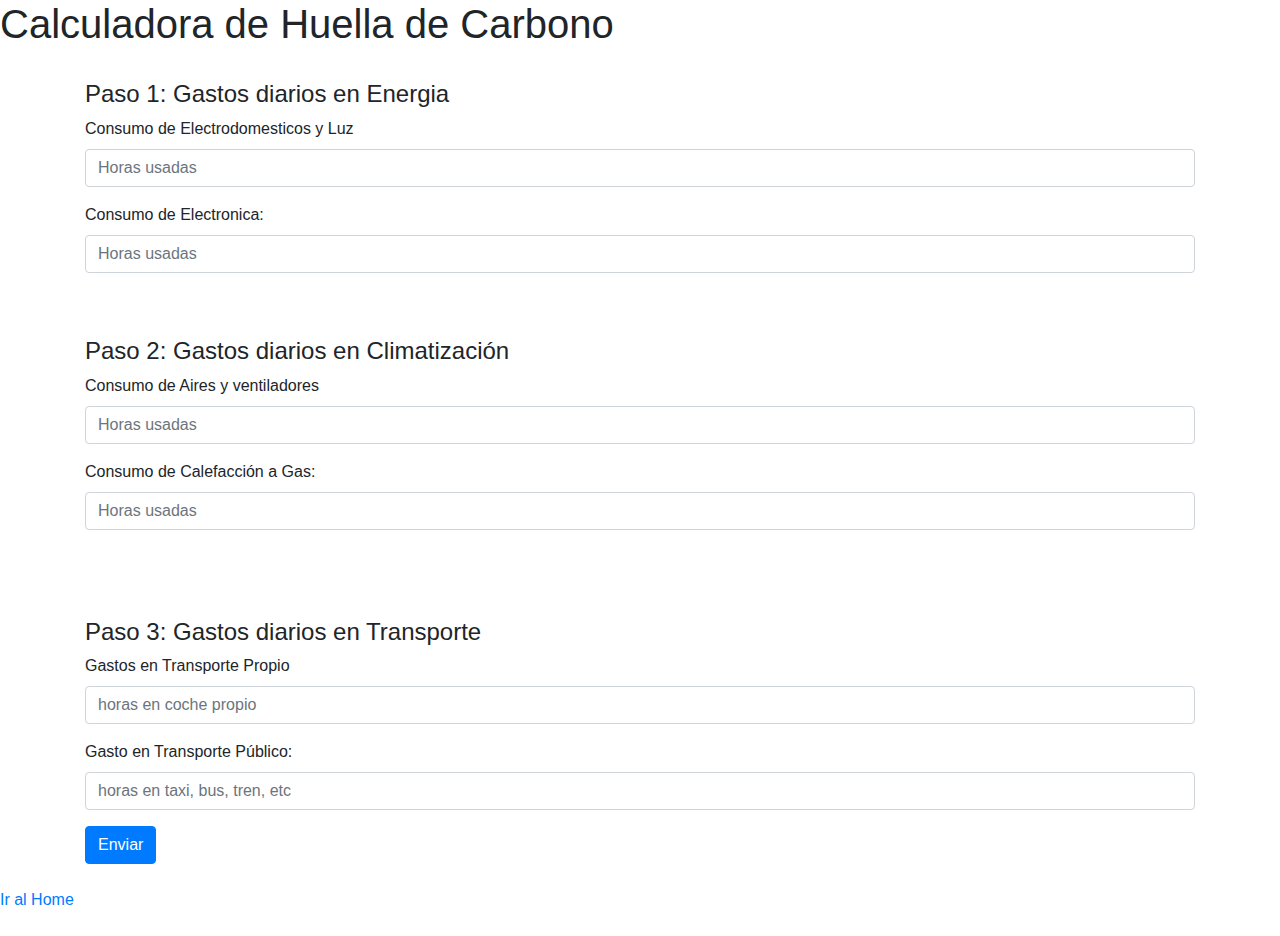
==== calculadora.html @ c534cf5f "nuevo diseño" ====
<!doctype html>
<html lang="es">

<head>
    <meta charset="UTF-8">
    <meta name="viewport" content="width=device-width, initial-scale=1.0">
    <title>Calculadora de Huella de Carbono</title>
    <link rel="stylesheet" href="https://maxcdn.bootstrapcdn.com/bootstrap/4.5.2/css/bootstrap.min.css">
    <script src="Js/java.js" type="text/javascript"></script>
  </head>

  <body>
    <header>
     
      <div class="headerhuella">
        <h1 class="calcutitulo">Calculadora de Huella de Carbono</h1>
      </div>
      
      <header>
                   
     <main>   
    <div class="container">
        
       
<br>
<h4>    Paso 1: Gastos diarios en Energia</h4>
        <form>
            <div class="form-group">
                <label for="Electrodomesticos">Consumo de Electrodomesticos y Luz</label>
            <input type="number" class="form-control" id="Electrodomesticos" name="hs usadas" placeholder="Horas usadas" required>
              </div>
              <div class="form-group">
                <label for="Electronica">Consumo de Electronica:</label>
                <input type="number" class="form-control" id="Electronica" name="hs usadas" placeholder="Horas usadas" required>
              </div>
                         
             
            
      </div>
       <br>
    
       <div class="container">
        
<br>
<h4>
    Paso 2: Gastos diarios en Climatización
</h4>
      
            <div class="form-group">
                <label for="Refrigeracion">Consumo de Aires y ventiladores</label>
            <input type="number" class="form-control" id="Refrigeracion" name="hs usadas" placeholder="Horas usadas" required>
              </div>
              <div class="form-group">
                <label for="Calefaccion">Consumo de Calefacción a Gas:</label>
                <input type="number" class="form-control" id="Calefaccion" name="hs usadas" placeholder="Horas usadas" required>
              </div>
                       
              
              <br>
              
            
      </div>
        <br>
        <div class="container">
           
    <br>
    <h4>
        Paso 3: Gastos diarios en Transporte 
    </h4>
          
                <div class="form-group">
                    <label for="TransporteP">Gastos en Transporte Propio</label>
                <input type="number" class="form-control" id="TransporteP" name="Horas de viaje" placeholder="horas en coche propio" required>
                  </div>
                  <div class="form-group">
                    <label for="TransporteE">Gasto en Transporte Público:</label>
                    <input type="number" class="form-control" id="TransporteE" name="Horas de viaje" placeholder="horas en taxi, bus, tren, etc" required>
                  </div>
                             
                  <button type="submit" onclick="return enviarFormulario()" class="btn btn-primary">Enviar</button>
                </form>
          </div>
<div id="error">
 
</div>
      
      <br>
   
      <a href="index.html"><i class="fa-solid fa-home" style="color: #718177;"></i>Ir al Home</a>
      <br>
      <br>
    </main>  
  </body>

  </html>
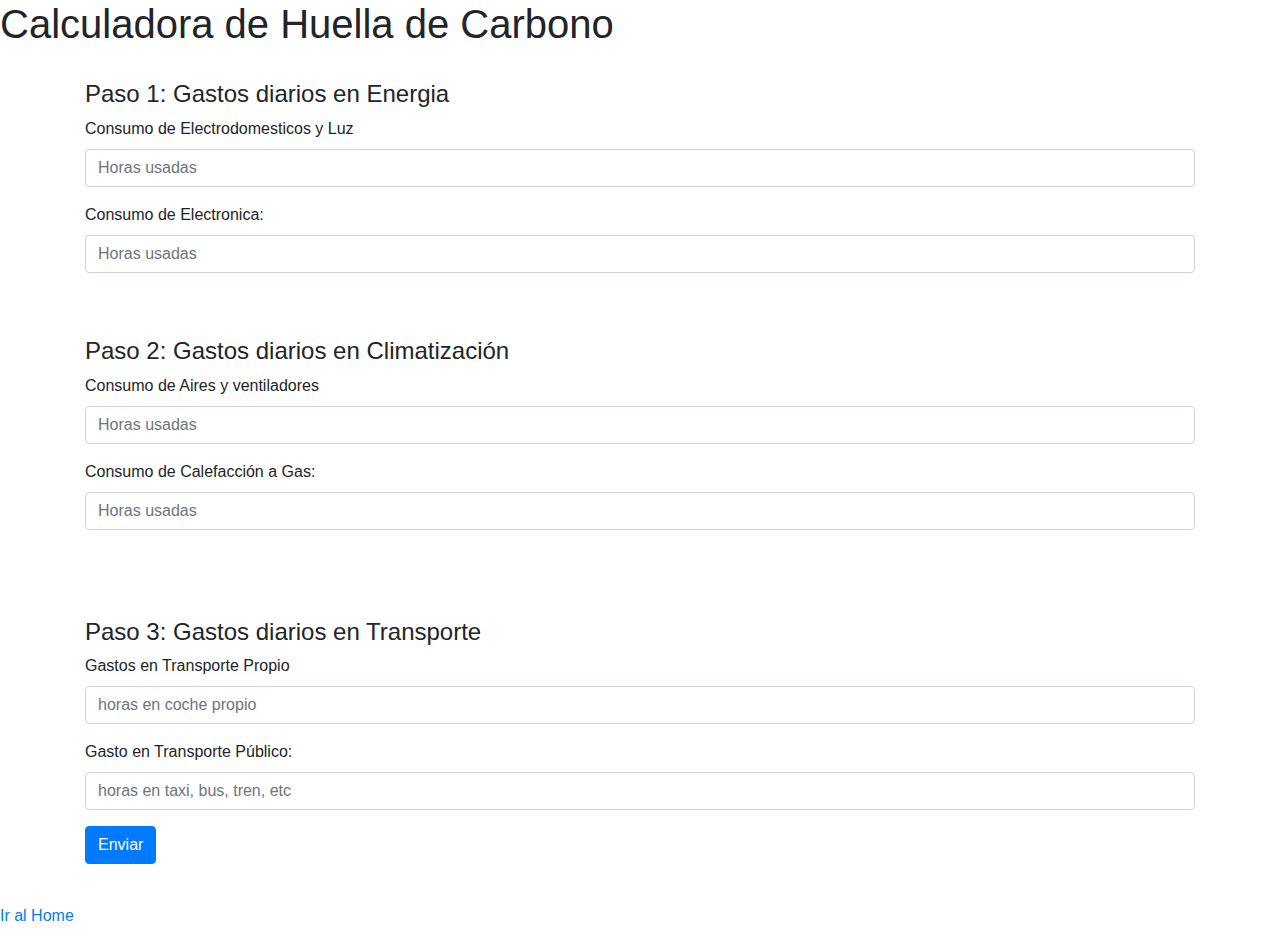
==== commit 14b23a34: "cuarta preentrega" ====
--- a/calculadora.html
+++ b/calculadora.html
@@ -6,7 +6,7 @@
     <meta name="viewport" content="width=device-width, initial-scale=1.0">
     <title>Calculadora de Huella de Carbono</title>
     <link rel="stylesheet" href="https://maxcdn.bootstrapcdn.com/bootstrap/4.5.2/css/bootstrap.min.css">
-    <script src="Js/java.js" type="text/javascript"></script>
+    
   </head>
 
   <body>
@@ -20,14 +20,14 @@
                    
      <main>   
     <div class="container">
-        
+      <div id="containerHuella"></div>
        
 <br>
 <h4>    Paso 1: Gastos diarios en Energia</h4>
         <form>
             <div class="form-group">
-                <label for="Electrodomesticos">Consumo de Electrodomesticos y Luz</label>
-            <input type="number" class="form-control" id="Electrodomesticos" name="hs usadas" placeholder="Horas usadas" required>
+                <label for="Electrodomestico">Consumo de Electrodomesticos y Luz</label>
+            <input type="number" class="form-control" id="Electrodomestico" name="hs usadas" placeholder="Horas usadas" required>
               </div>
               <div class="form-group">
                 <label for="Electronica">Consumo de Electronica:</label>
@@ -77,10 +77,11 @@
                     <input type="number" class="form-control" id="TransporteE" name="Horas de viaje" placeholder="horas en taxi, bus, tren, etc" required>
                   </div>
                              
-                  <button type="submit" onclick="return enviarFormulario()" class="btn btn-primary">Enviar</button>
+                  <button type="submit" onclick="return Huella()" class="btn btn-primary">Enviar</button>
                 </form>
           </div>
-<div id="error">
+<div id="error3">
+  <p id="sumando"></p>
  
 </div>
       
@@ -90,6 +91,7 @@
       <br>
       <br>
     </main>  
+    <script src="Js/java.js" type="text/javascript"></script>
   </body>
 
   </html>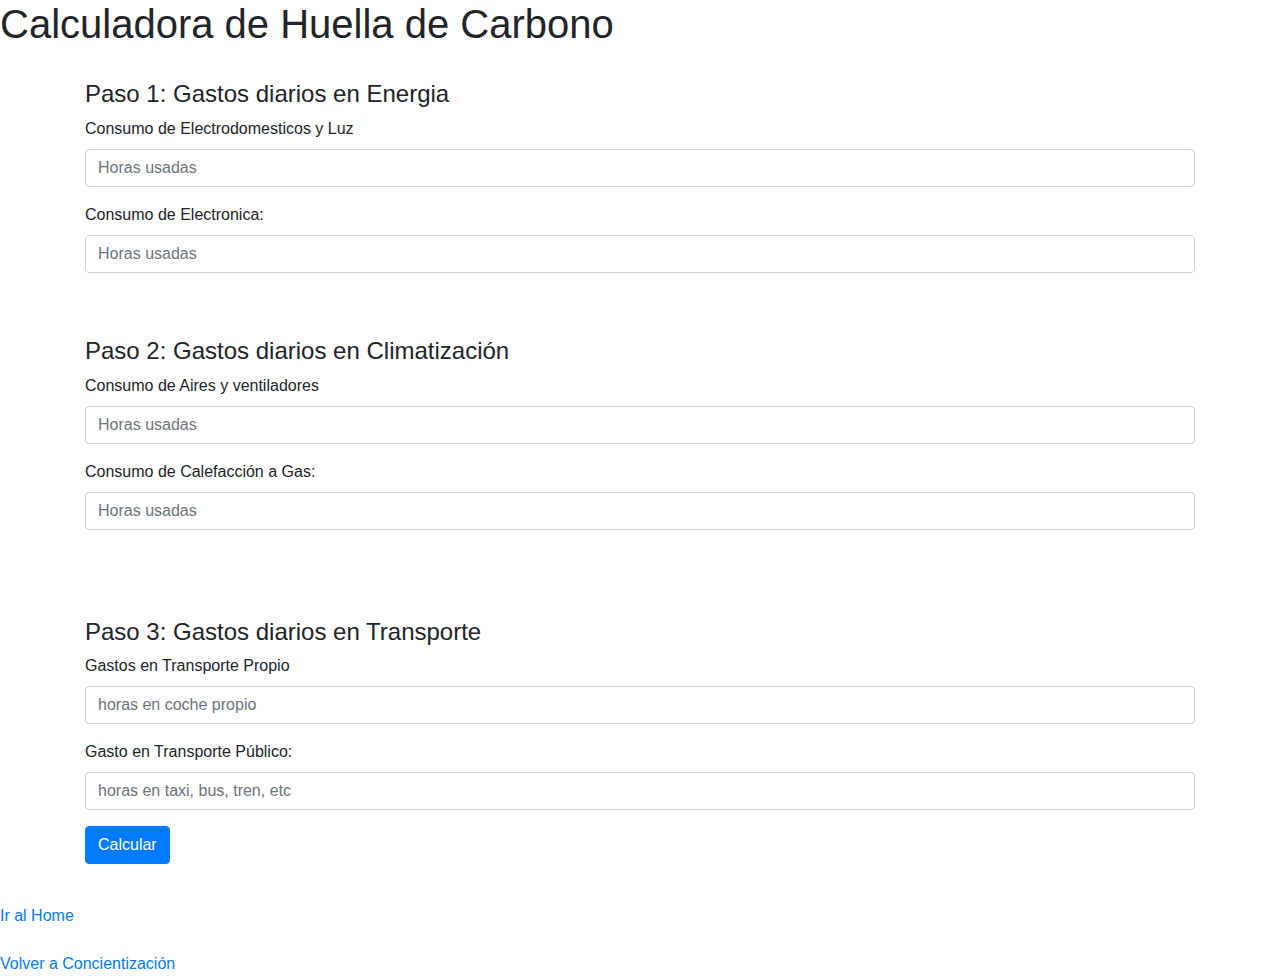
==== commit 38727b59: "correcciones finales" ====
--- a/calculadora.html
+++ b/calculadora.html
@@ -77,7 +77,7 @@
                     <input type="number" class="form-control" id="TransporteE" name="Horas de viaje" placeholder="horas en taxi, bus, tren, etc" required>
                   </div>
                              
-                  <button type="submit" onclick="return Huella()" class="btn btn-primary">Enviar</button>
+                  <button type="submit" onclick="return Huella()" class="btn btn-primary">Calcular</button>
                 </form>
           </div>
 <div id="error3">
@@ -90,6 +90,8 @@
       <a href="index.html"><i class="fa-solid fa-home" style="color: #718177;"></i>Ir al Home</a>
       <br>
       <br>
+      <a href="concientizacion.html"><i class="fa-solid fa-pencil" style="color: #718177;"></i>Volver a Concientización</a>
+      <br>
     </main>  
     <script src="Js/java.js" type="text/javascript"></script>
   </body>
